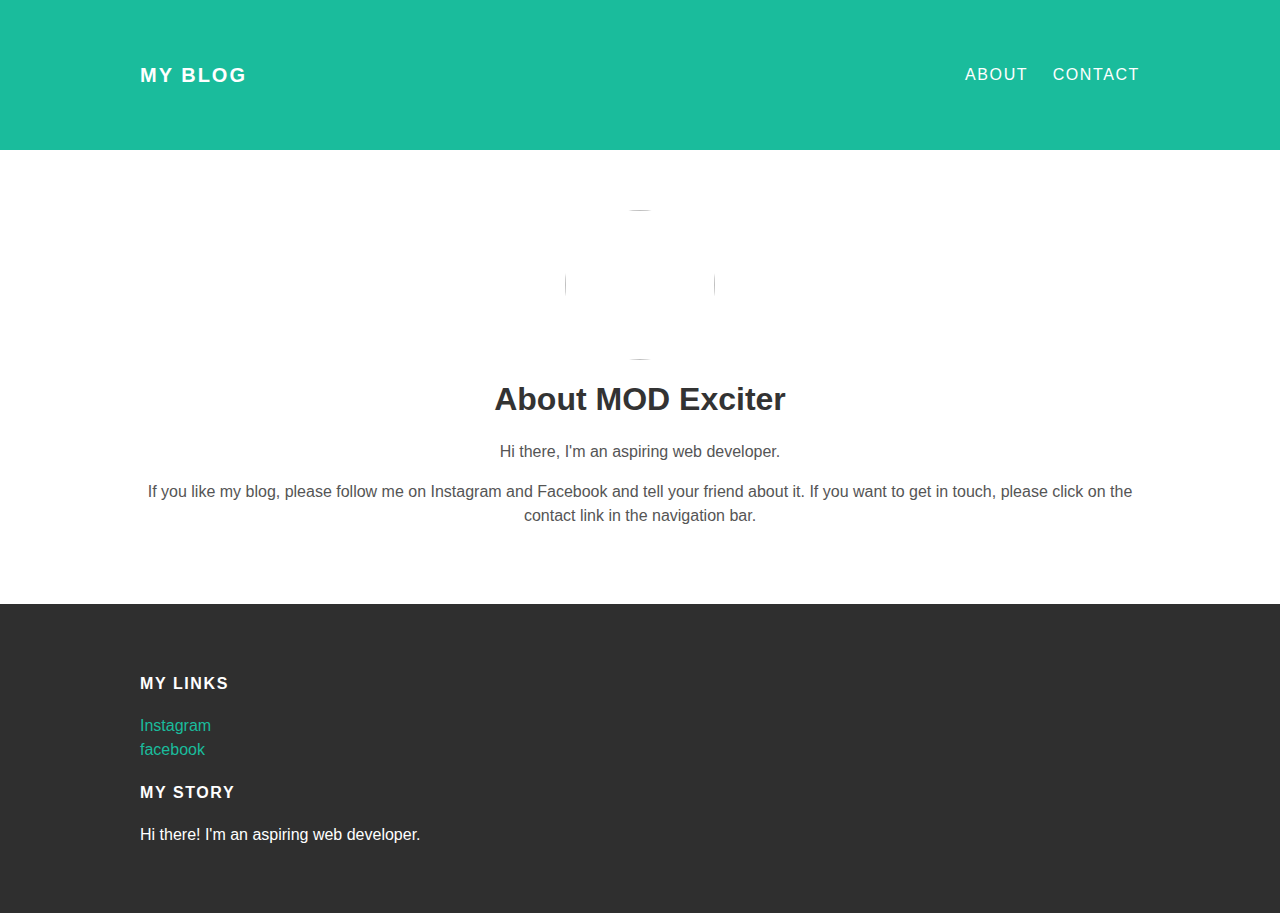
==== about.html @ 9b27b33e "Add files via upload" ====
<!doctype html>
<html>
<head>
  <title>My blog</title>
  <link rel="stylesheet" type="text/css"
  href="styles.css">
</head>
<body>

  <div id="header">
  <div class="container">
    <a id="header-title"
    href="index.html">My blog</a>
    <ul id="header-nav">
      <li><a href="about.html">About</a></li>
      <li><a href="mailto:modxciter@gmail.com">Contact</a></li>
      </ul>
  </div>
</div> <!--header-->

<div id="content">
  <div class="container">
    <div class="About">
      <div class="About-author">
        <img src="MOD.jpg">
      </div>
      <h1 class="About-title">About MOD Exciter</h1>
      <div class="About-content">
        <p>Hi there, I'm an aspiring web developer.</p>
          <p>If you like my blog, please follow me on Instagram and
            Facebook and tell your friend about it.
          If you want to get in touch, please click on the contact
          link in the navigation bar.</p>
    </div><!-- about-content -->
  </div><!-- about -->
</div> <!-- container -->
</div> <!-- content -->

  <div id="footer">
<div class="container">
  <div class="column">
    <h4>My Links</h4>
    <p>
    <a href="https://instagram.com/mod.exciter">Instagram</a>
      <br>
      <a href="https://facebook.com/modexciter">facebook</a>
      </p>
    </div>
    <div class="column">
      <h4>My Story</h4>
      <p>Hi there! I'm an aspiring web developer.</p>
      </div>
</div>
</div> <!--footer-->

</body>
</html>
---- styles.css ----
@import
url(http://fonts.googleapis.com/css?family=Montserrat: 400, 700);

body {
  margin: 0;
  color: #555;

  font-family: 'Montserrat', sans-serif;
  }

#header {
  background-color: #1abc9c;
  height: 150px;
  line-height: 150px;
  margin: 0;
}

#header a {
  color: white;
  text-decoration: none;

  text-transform: uppercase;
  letter-spacing: 0.1em;
}

#header a:hover {
  color: #222;
}

#header-title {
  display: block;
  float: left;

  font-size: 20px;
  font-weight: bold;
}

#header-nav {
  display: block;
  float: right;
  margin-top: 0;
}

#header-nav li {
  display: inline;
  padding-left: 20px;
}

.container {
  max-width: 1000px;
  margin: 0 auto;
}

.post, .About {
  max-with: 800px;
  margin: 0 auto;
  padding: 60px 0;
}

.post-container:nth-child(even) {
  background-color: #f2f2f2;
}

.post-author img {
  width: 150px;
  height: 150px;
  border-radius: 50%;
  vertical-align: middle;
}

.About-author img {
  width: 150px;
  height: 150px;
  border-radius: 50%;
  vertical-align: middle;
}

.About {
  text-align: center;
}

.post-date {
  color: #D2D2D2;

  font-size: 14px;
  font-weight: bold;

  text-transform: uppercase;
  letter-spacing: 0.1em;
}

h1, h2, h3, h4 {
  color: #333;
}

p {
  line-height: 1.5;
}

#footer {
  background-color: #2f2f2f;
  padding: 50px 0;
}

.colum {
  min-width: 300px;
  display: inline-block;
  vertical-align: top;
}

#footer h4 {
  color: white;
  text-transform: uppercase;
  letter-spacing: 0.1em;
}

#footer p {
  color: white;
}

a {
  color: #1abc9c;
  text-decoration: none;
}

a:hover {
  color: #F6A623;
}
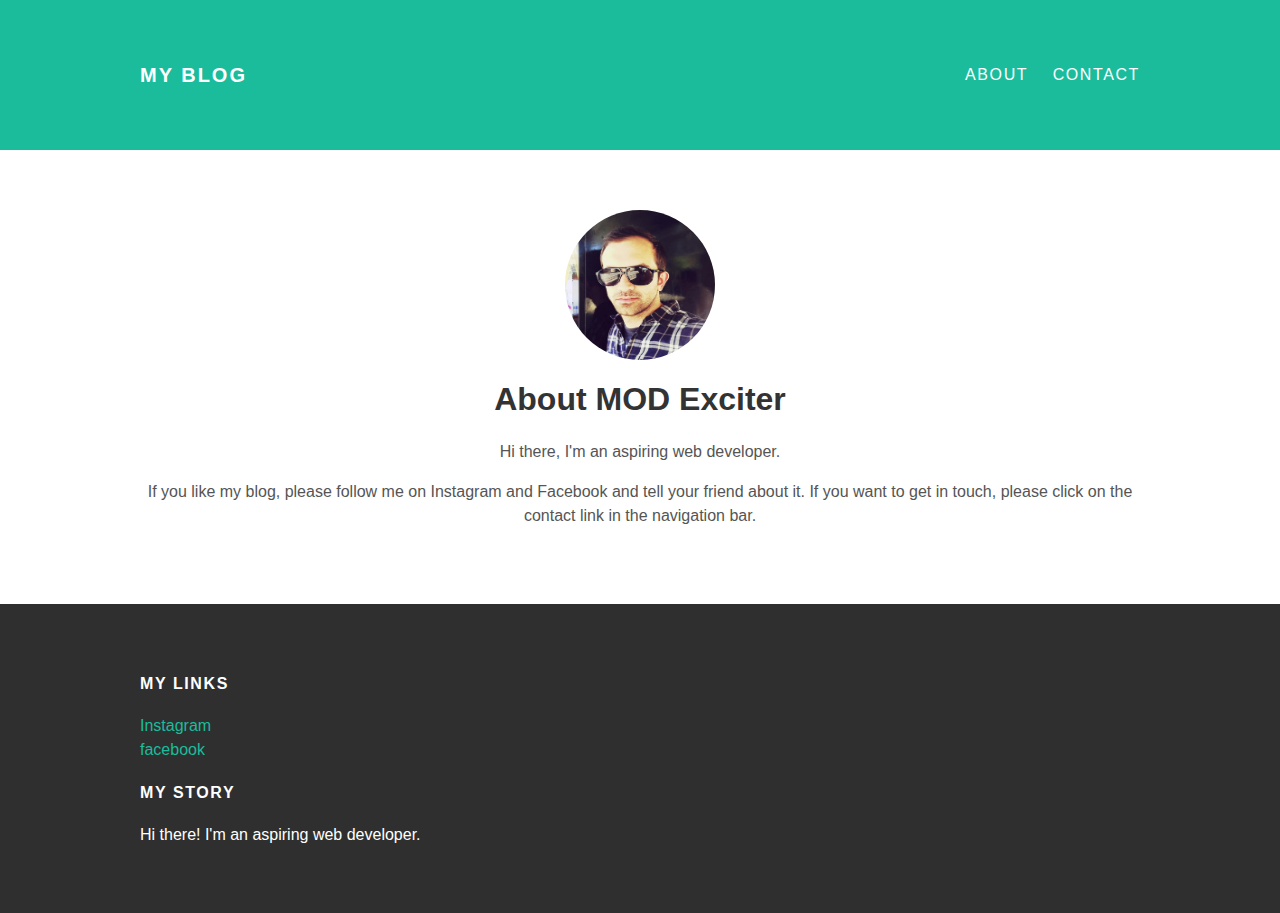
==== commit 357a6859: "Add files via upload" ====
--- a/about.html
+++ b/about.html
@@ -22,7 +22,7 @@
   <div class="container">
     <div class="About">
       <div class="About-author">
-        <img src="MOD.jpg">
+        <img src="Ale.jpg">
       </div>
       <h1 class="About-title">About MOD Exciter</h1>
       <div class="About-content">
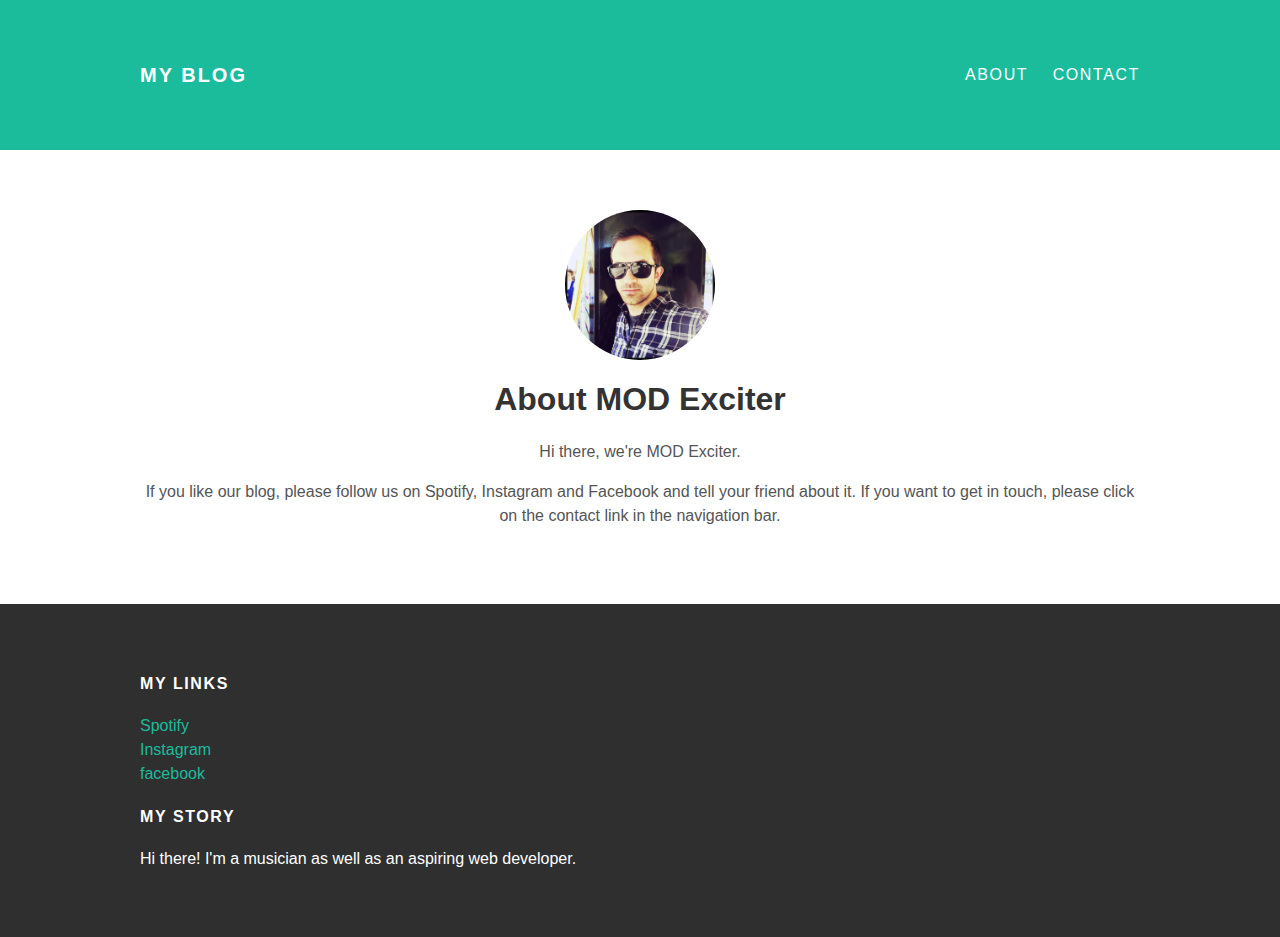
==== commit f4ac3927: "Add files via upload" ====
--- a/about.html
+++ b/about.html
@@ -22,12 +22,12 @@
   <div class="container">
     <div class="About">
       <div class="About-author">
-        <img src="Ale.jpg">
+        <img src="MOD.png">
       </div>
       <h1 class="About-title">About MOD Exciter</h1>
       <div class="About-content">
-        <p>Hi there, I'm an aspiring web developer.</p>
-          <p>If you like my blog, please follow me on Instagram and
+        <p>Hi there, we're MOD Exciter.</p>
+          <p>If you like our blog, please follow us on Spotify, Instagram and
             Facebook and tell your friend about it.
           If you want to get in touch, please click on the contact
           link in the navigation bar.</p>
@@ -41,14 +41,16 @@
   <div class="column">
     <h4>My Links</h4>
     <p>
-    <a href="https://instagram.com/mod.exciter">Instagram</a>
+      <a href="https://spoti.fi/3bcIZMK" target="_blank">Spotify</a>
       <br>
-      <a href="https://facebook.com/modexciter">facebook</a>
+      <a href="https://instagram.com/mod.exciter" target="_blank">Instagram</a>
+      <br>
+      <a href="https://facebook.com/modexciter" target="_blank">facebook</a>
       </p>
     </div>
     <div class="column">
       <h4>My Story</h4>
-      <p>Hi there! I'm an aspiring web developer.</p>
+      <p>Hi there! I'm a musician as well as an aspiring web developer.</p>
       </div>
 </div>
 </div> <!--footer-->
